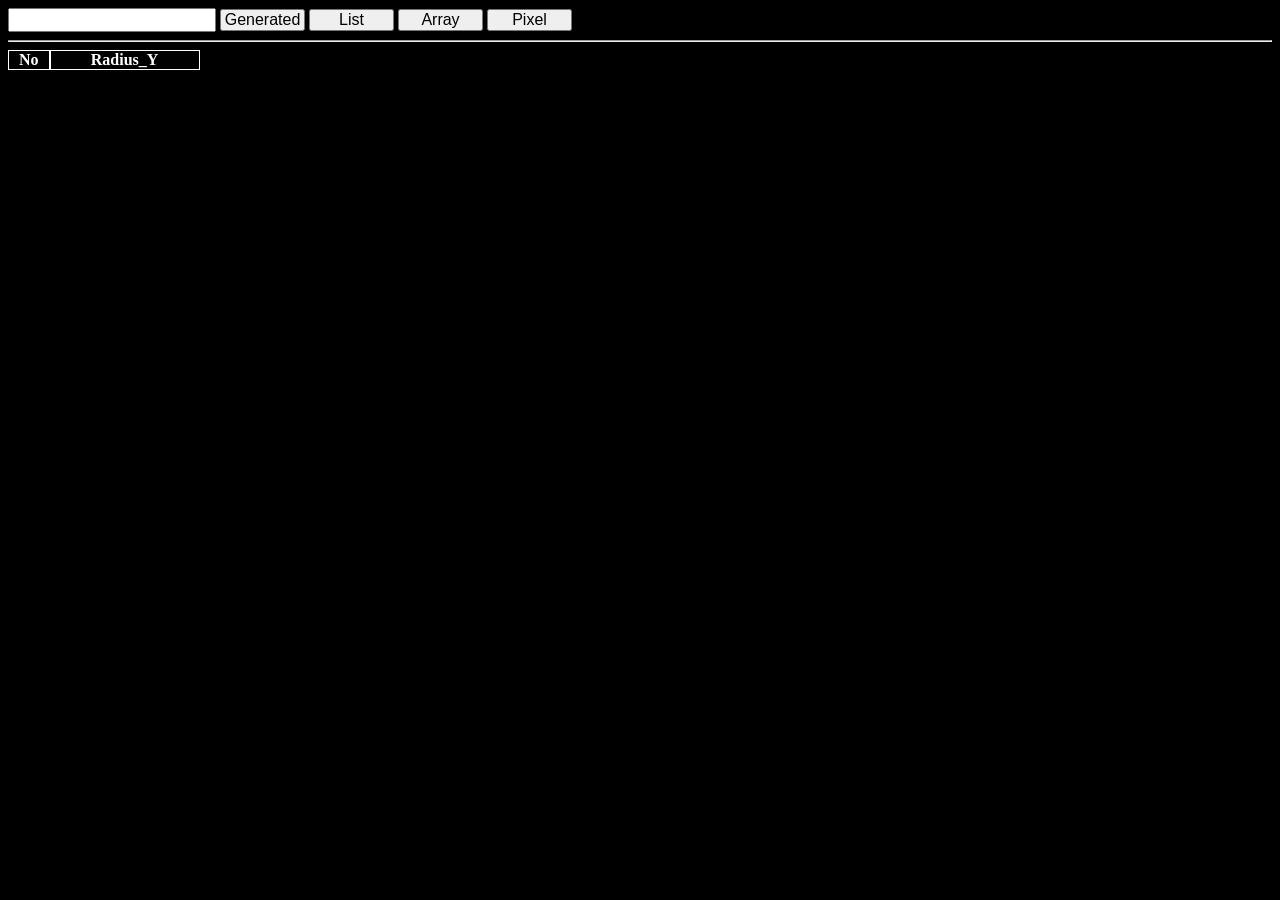
==== index.html @ 51ca66d5 "Rename pixelCircle.html to index.html" ====
<!DOCTYPE html>
<html>
    <head>
        <meta charset='utf-8'>
        <link href='pixelCircle.css' rel='stylesheet'>
        <title>PixelCircle</title>
    </head>
    <body>
        <div>
            <input type='number' id='inpR'>
            <button id='subm' onclick=checkC()>Generated</button>
            <button id='showLs' onclick=checkL()>List</button>
            <button id='showMat' onclick=checkM()>Array</button>
            <button id='showPix' onclick=checkP()>Pixel</button>
        </div>
        <hr>
        <table id='ls'>
            <tr>
                <th id='no'>No</th>
                <th id='y'>Radius_Y</th>
            </tr>
        </table>
        <code id='matrix'></code>
        <div id='pixel'></div>
    </body>
    <script src='pixelCircle.js' type='text/javascript' charset='utf-8'></script>
</html>
---- pixelCircle.css ----
body {
    background-color: black;
    color: white;
    }
#inpR,button {
    font-size: 100%;
    }
button{
    width: 85px;
    padding: 0px;
    }
#ls {
    border-spacing: 0px;
    }
td,th {
    border: .5px solid white;
    padding: 0px 10px 0px 10px;
    }
td {
    text-align: right;
    }
th {
    text-align: center;
    }
#y {
    min-width: 10vw;
    max-width: 60vw;
    }
#no {
    max-width: 40vw;
    }
#matrix {
    white-space: normal;
    font-family: 'Courier New', Courier, monospace;
    }
#pixel {
    font-family: SimHei, 'Courier New', Courier, monospace;
    line-height: 1em;
    white-space: nowrap;
    }
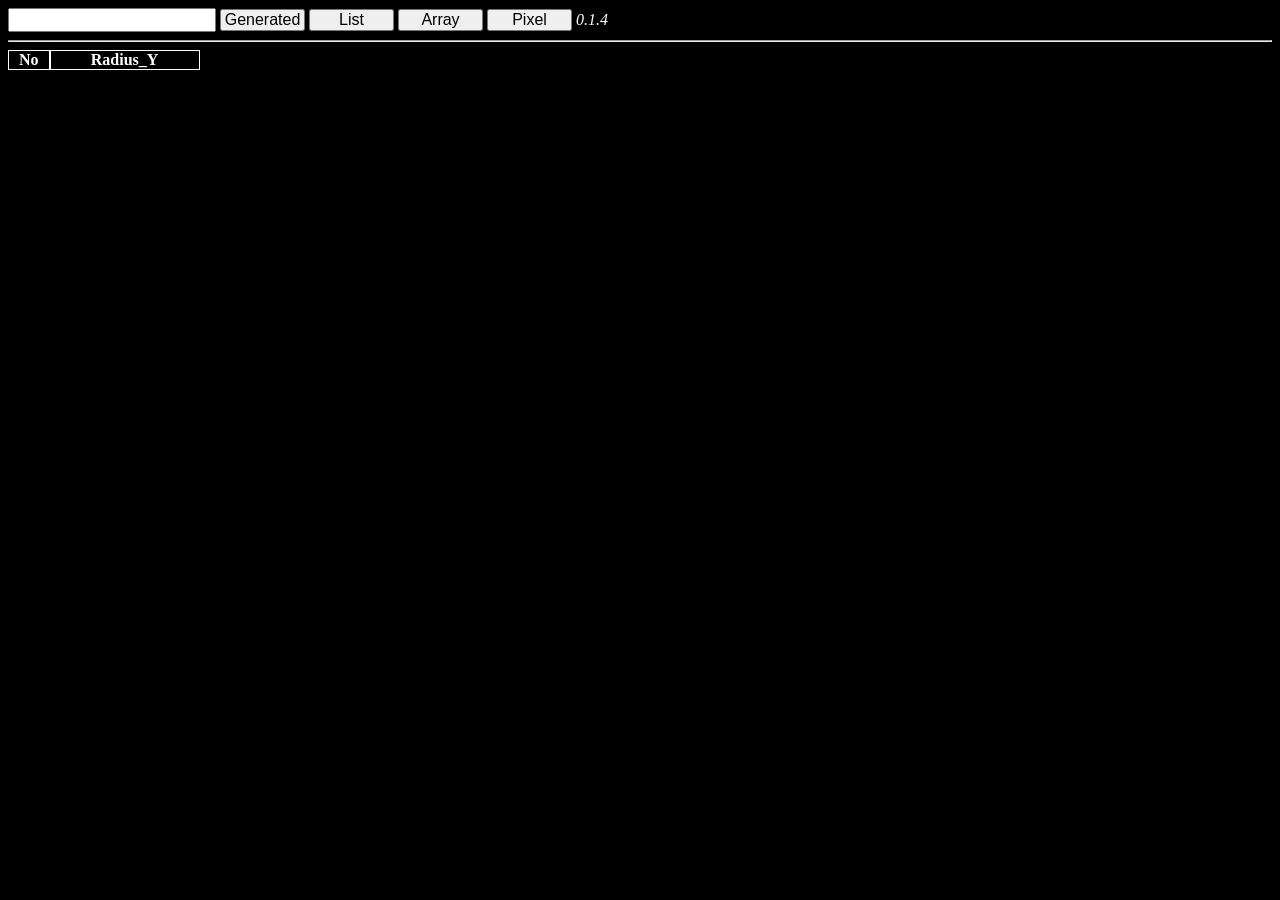
==== commit 132ca786: "Update index.html" ====
--- a/index.html
+++ b/index.html
@@ -12,6 +12,7 @@
             <button id='showLs' onclick=checkL()>List</button>
             <button id='showMat' onclick=checkM()>Array</button>
             <button id='showPix' onclick=checkP()>Pixel</button>
+            <var class='ver'>0.1.4</var>
         </div>
         <hr>
         <table id='ls'>
--- a/pixelCircle.css
+++ b/pixelCircle.css
@@ -35,6 +35,7 @@
     }
 #pixel {
     font-family: SimHei, 'Courier New', Courier, monospace;
-    line-height: 1em;
+    line-height: 1.05em;
+    letter-spacing: 0.05em;
     white-space: nowrap;
     }
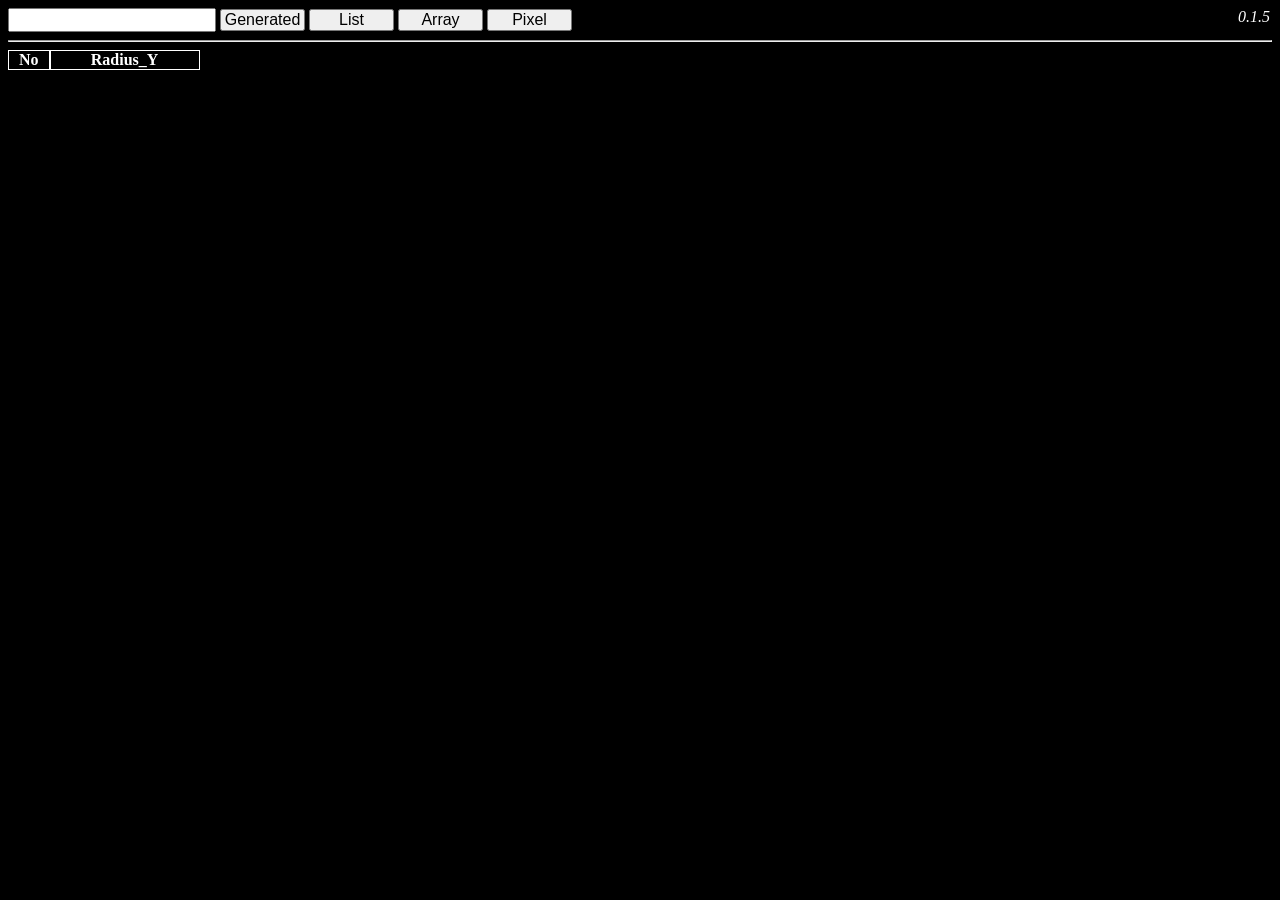
==== commit 702a16b1: "debug0.1.5" ====
--- a/index.html
+++ b/index.html
@@ -12,7 +12,7 @@
             <button id='showLs' onclick=checkL()>List</button>
             <button id='showMat' onclick=checkM()>Array</button>
             <button id='showPix' onclick=checkP()>Pixel</button>
-            <var class='ver'>0.1.4</var>
+            <var class='ver'>0.1.5</var>
         </div>
         <hr>
         <table id='ls'>
--- a/pixelCircle.css
+++ b/pixelCircle.css
@@ -38,4 +38,8 @@
     line-height: 1.05em;
     letter-spacing: 0.05em;
     white-space: nowrap;
-    }+    }
+.ver{
+    position: absolute;
+    right: 10px;
+    }
